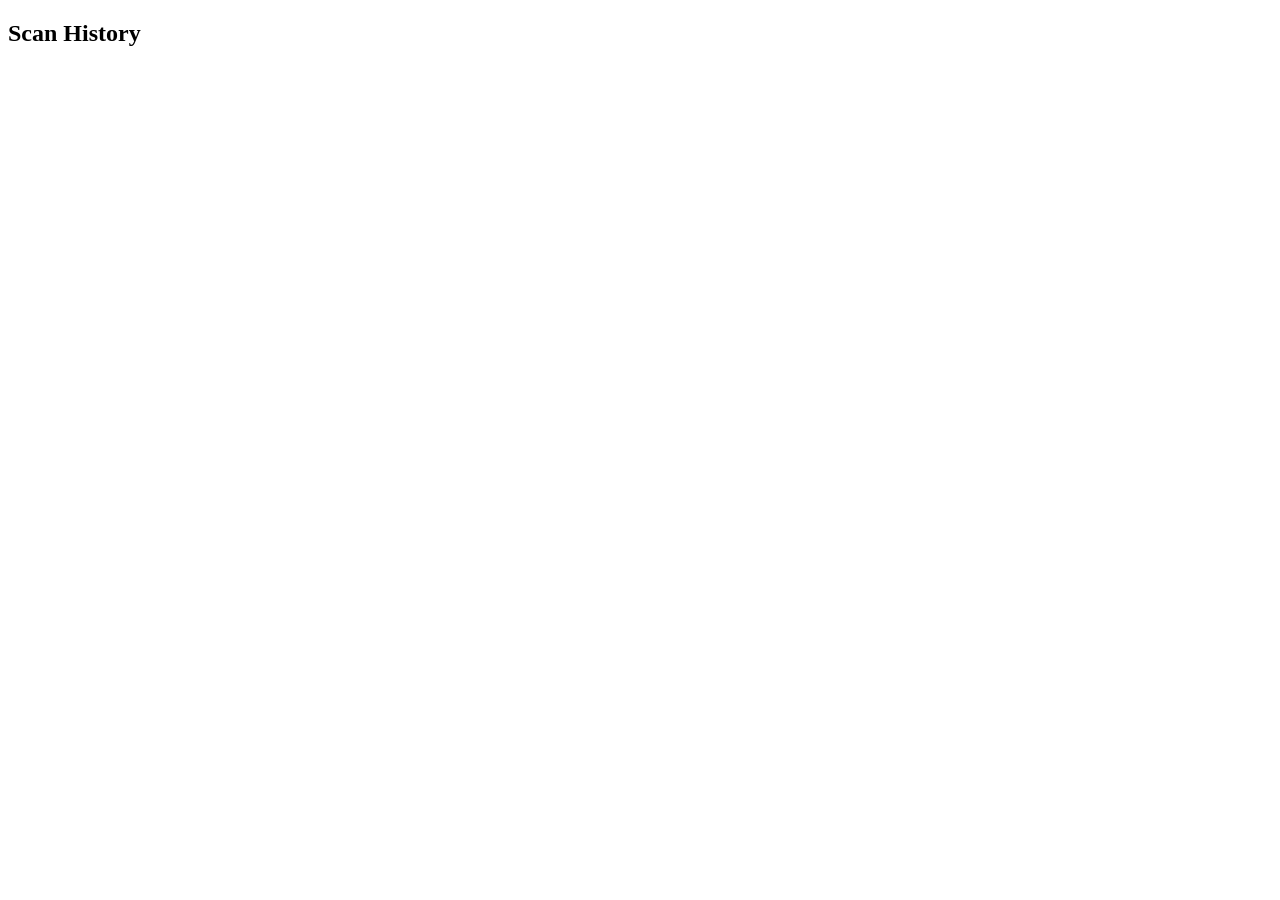
==== templates/history.html @ 16fb4012 "Initial commit" ====
<!DOCTYPE html>
<html>
<head>
    <title>Scan History</title>
</head>
<body>

<h2>Scan History</h2>

<div id="history"></div>

<script>
fetch("/history")
.then(res => res.json())
.then(data => {
    const container = document.getElementById("history");

    data.forEach(scan => {
        const div = document.createElement("div");
        div.style.border = "1px solid #ccc";
        div.style.margin = "10px";
        div.style.padding = "10px";

        div.innerHTML = `
            <h3>${scan.target}</h3>
            <p><b>IP:</b> ${scan.ip}</p>
            <p><b>Status:</b> ${scan.website_status}</p>
            <p><b>OS:</b> ${scan.detected_os}</p>
            <p><b>Date:</b> ${scan.created_at}</p>
        `;

        container.appendChild(div);
    });
});
</script>

</body>
</html>
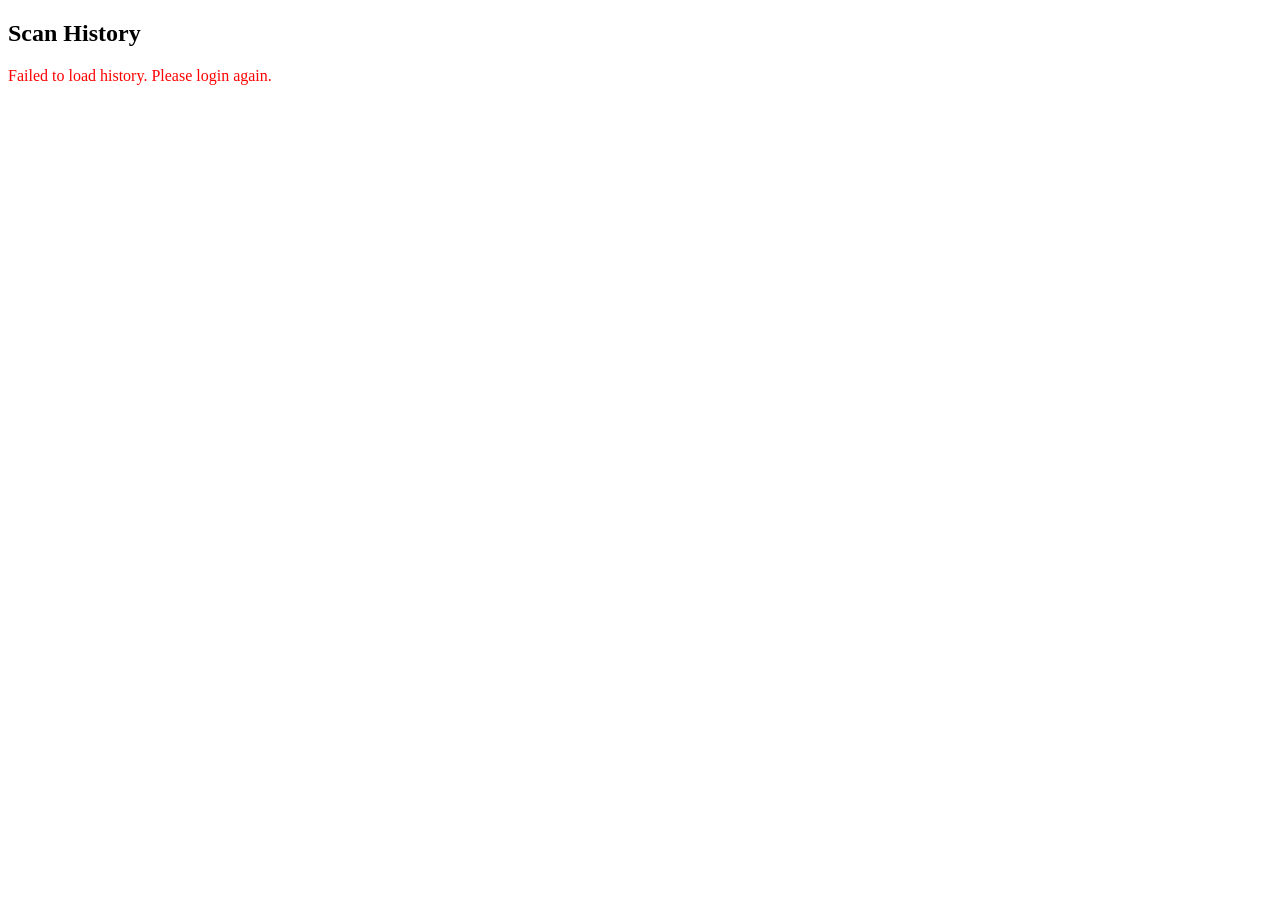
==== commit ecd57880: "changes" ====
--- a/templates/history.html
+++ b/templates/history.html
@@ -11,9 +11,19 @@
 
 <script>
 fetch("/history")
-.then(res => res.json())
+.then(res => {
+    if (!res.ok) {
+        throw new Error("Not authorized or server error");
+    }
+    return res.json();
+})
 .then(data => {
     const container = document.getElementById("history");
+
+    if (!Array.isArray(data)) {
+        container.innerHTML = "<p>No data found</p>";
+        return;
+    }
 
     data.forEach(scan => {
         const div = document.createElement("div");
@@ -31,6 +41,10 @@
 
         container.appendChild(div);
     });
+})
+.catch(err => {
+    document.getElementById("history").innerHTML =
+        "<p style='color:red;'>Failed to load history. Please login again.</p>";
 });
 </script>
 
